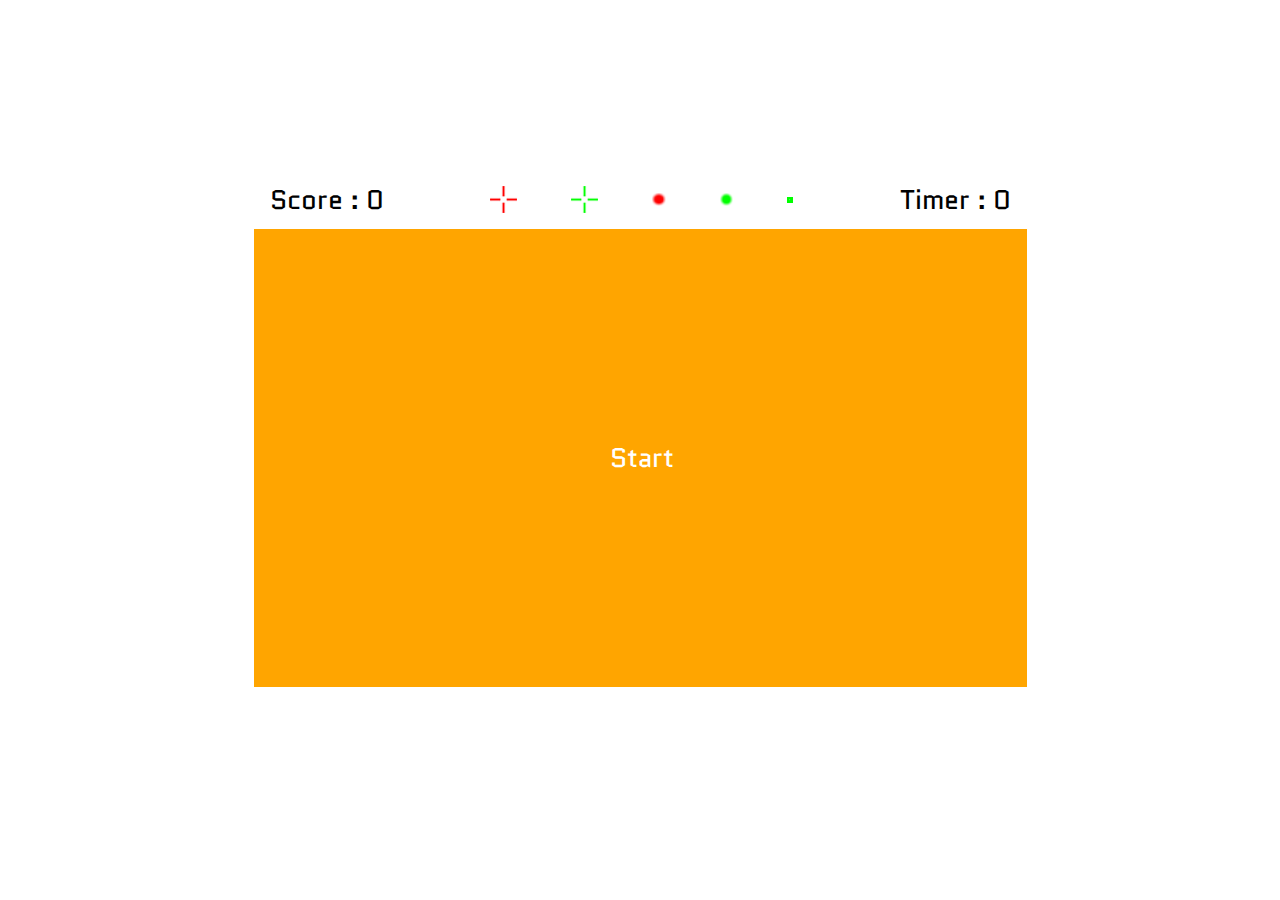
==== Aimlac-main/Challenge/index.html @ 7d4c0f75 "reupload from last repo (bug)" ====
<!DOCTYPE html>
<html lang="en">
<head>
    <meta charset="UTF-8">
    <meta http-equiv="X-UA-Compatible" content="IE=edge">
    <meta name="viewport" content="width=device-width, initial-scale=1.0">
    <link rel="stylesheet" href="https://fonts.googleapis.com/css?family=Quantico">
    <link rel="stylesheet" href="style.css">
    <title>Challenge</title>
</head>
<body>
    <div class="center">
        <div class="container">
            <div class="text">
                <p id="score" style="user-select: none;">Score : 0</p>
                <img id="cross_1" src="cross_1.png" alt="image not found" style="user-select: none;">
                <img id="cross_2" src="cross_2.png" alt="image not found" style="user-select: none;">
                <img id="cross_3" src="cross_3.png" alt="image not found" style="user-select: none;">
                <img id="cross_4" src="cross_4.png" alt="image not found" style="user-select: none;">
                <img id="cross_5" src="cross_5.png" alt="image not found" style="user-select: none;">
                <p id="timer" style="user-select: none;">Timer : 0</p>
            </div>
            <div class="child" id="screen">
                <p id="start" style="user-select: none;">Start</p>
                <div id="target"></div>
            </div>
        </div>
    </div>
    <script src="script.js"></script>
</body>
</html>
---- Aimlac-main/Challenge/style.css ----
* {
    margin: 0%;
}
body {
    background-color: #FFFFFF; /* Blanc */
    color: #000000; /* Noir */
}
.center {
    width: 100%;
    height: 100vh;
    display: flex;
    justify-content: center;
    align-items: center;
}
.container {
    width: 100vh;
    height: 60vh;
}
.child {
    margin: 10px auto auto auto;
    border: #FFA500 0.5vh solid; /* Orange */
    width: 85vh;
    height: 50vh;
    background-color: #FFA500; /* Orange */
    cursor: url("cross_1.png") 15 15, auto;
    transition: 0.5s;
    text-align: center;
    justify-content: center;
    align-items: center;
}
.child:hover {
    border: #FF7F00 0.5vh solid; /* Orange légèrement plus foncé */
    box-shadow: 0px 0px 10px #FF7F00; /* Orange légèrement plus foncé */
}
.text {
    display: flex;
    justify-content: center;
    align-items: center;
    text-align: center;
}
#target {
    visibility: hidden;
    width: 5vh;
    height: 5vh;
    border-radius: 100%;
    background-color: #ffffff; /* Noir */
    transition: 0.5s;
    box-shadow: 0px 0px 25px #000000; /* Noir */
    position: absolute;
}
#score {
    font-family: 'Quantico';
    margin: auto;
    font-size: 3vh;
    color: #000000; /* Blanc */
    float: left;
}
#mistake {
    font-family: 'Quantico';
    margin: auto;
    font-size: 3vh;
    color: #FFFFFF; /* Blanc */
}
#timer {
    font-family: 'Quantico';
    margin: auto;
    font-size: 3vh;
    color: #000000; /* Blanc */
}
#start {
    font-family: 'Quantico';
    width: 20vh;
    margin-top: 22.5vh;
    margin-left: 32.5vh;
    border: #FFA500 2px solid; /* Orange */
    text-align: center;
    font-size: 3vh;
    color: #FFFFFF; /* Blanc */
    background-color: #FFA500; /* Orange */
    transition: 0.5s;
    position: absolute;
}
#start:hover {
    cursor: pointer;
    background-color: #FF7F00; /* Orange légèrement plus foncé */
    border-radius: 10px;
}
img {
    margin-right: 3%;
    margin-left: 3%;
}
#cross_1 {
    width: 3vh;
    height: 3vh;
}
#cross_2 {
    width: 3vh;
    height: 3vh;
}
#cross_3 {
    width: 1.5vh;
    height: 1.5vh;
}
#cross_4 {
    width: 1.5vh;
    height: 1.5vh;
}
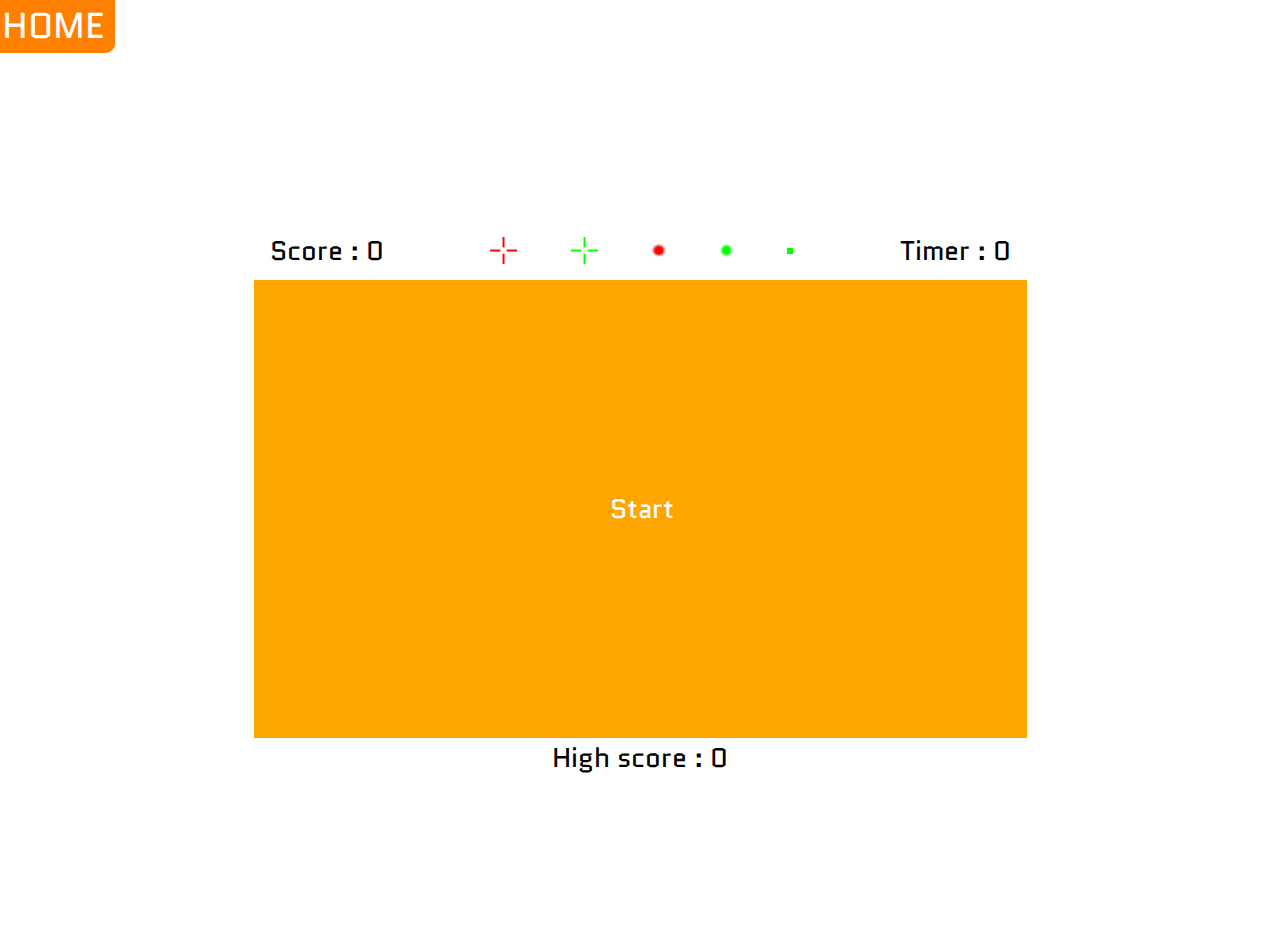
==== commit 0a7432a9: "high_score + icon + home button" ====
--- a/Aimlac-main/Challenge/index.html
+++ b/Aimlac-main/Challenge/index.html
@@ -6,9 +6,11 @@
     <meta name="viewport" content="width=device-width, initial-scale=1.0">
     <link rel="stylesheet" href="https://fonts.googleapis.com/css?family=Quantico">
     <link rel="stylesheet" href="style.css">
+    <link rel="icon" type="image/x-icon" href="../icon.gif">
     <title>Challenge</title>
 </head>
 <body>
+    <a id="home_button" href="../index.html">HOME</a>
     <div class="center">
         <div class="container">
             <div class="text">
@@ -24,6 +26,9 @@
                 <p id="start" style="user-select: none;">Start</p>
                 <div id="target"></div>
             </div>
+            <div class="text">
+                <p id="high_score" style="user-select: none;">High score : 0</p>
+            </div>
         </div>
     </div>
     <script src="script.js"></script>
--- a/Aimlac-main/Challenge/style.css
+++ b/Aimlac-main/Challenge/style.css
@@ -38,6 +38,20 @@
     align-items: center;
     text-align: center;
 }
+#score {
+    font-family: 'Quantico';
+    margin: auto;
+    font-size: 3vh;
+    color: #000000; /* Blanc */
+    float: left;
+}
+#high_score {
+    font-family: 'Quantico';
+    margin: auto;
+    font-size: 3vh;
+    color: #000000; /* Blanc */
+    float: left;
+}
 #target {
     visibility: hidden;
     width: 5vh;
@@ -47,13 +61,6 @@
     transition: 0.5s;
     box-shadow: 0px 0px 25px #000000; /* Noir */
     position: absolute;
-}
-#score {
-    font-family: 'Quantico';
-    margin: auto;
-    font-size: 3vh;
-    color: #000000; /* Blanc */
-    float: left;
 }
 #mistake {
     font-family: 'Quantico';
@@ -85,6 +92,24 @@
     background-color: #FF7F00; /* Orange légèrement plus foncé */
     border-radius: 10px;
 }
+#home_button{
+    font-family: 'Quantico';
+    width: 20vh;
+    border: #FFA500 2px solid; /* Orange */
+    text-align: center;
+    padding-right: 1vh;
+    font-size: 4vh;
+    border-bottom-right-radius: 10px;
+    text-decoration: none;
+    color: #FFFFFF; /* Blanc */
+    background-color: #FFA500; /* Orange */
+    transition: 0.5s;
+}
+#home_button:hover {
+    cursor: pointer;
+    background-color: #FF7F00; /* Orange légèrement plus foncé */
+    border: #FF7F00 2px solid; /* Orange */
+}
 img {
     margin-right: 3%;
     margin-left: 3%;
